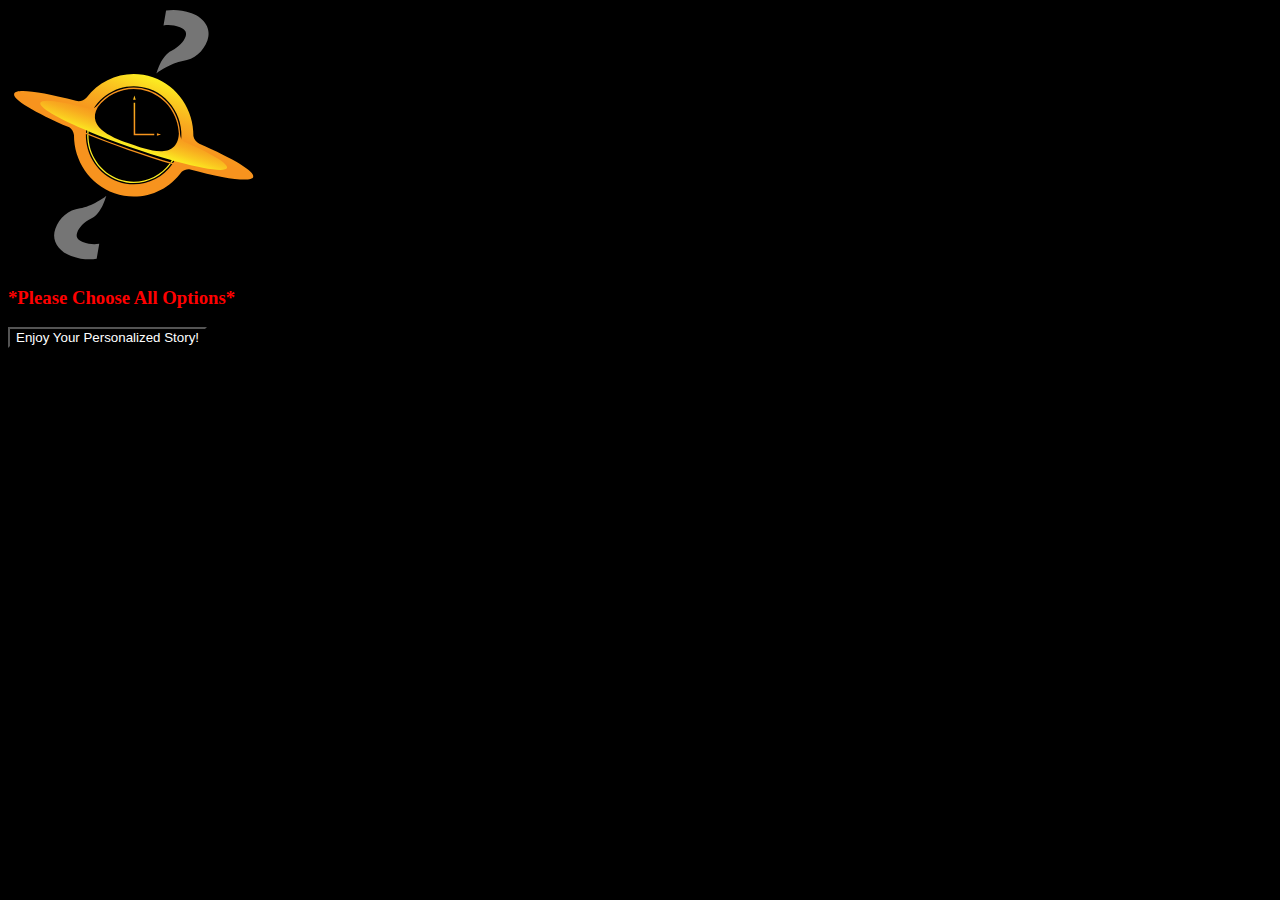
==== link.html @ 049bf4f9 "Harder, Better, Faster, Stronger" ====
<!DOCTYPE html>
<html lang="en">

<head>
    <meta charset="UTF-8">
    <meta http-equiv="X-UA-Compatible" content="IE=edge">
    <meta name="viewport" content="width=device-width, initial-scale=1.0">
    <title>M.A.D.</title>
    <link rel="stylesheet" href="styles/styles.css" />
</head>

<body>
    <img id="logo" alt="Logo" src="images/MAD_Logo2i.svg"/>
    <h3 class="red">*Please Choose All Options*</h3>
    <div id="mainContainer">

    </div>
    <button>Enjoy Your Personalized Story!</button>
    <script src="scripts/main.js" type="module"></script>
</body>

</html>
---- styles/styles.css ----
*{
    background: #000;
    color: white;
}

#logo{
    width: 250px;
}

#events{
    display: flex;
    flex-wrap: none;
    background-color: #7f7f7f;
    color: #7f7f7f;
    padding: 20px;

}

select{
    background-color: #999999;
    color: #7f7f7f;
    height: 2em;
}

label{
    background-color: #7f7f7f;
    color: #999;
}

ul{
    list-style: none;
    background-color: #7f7f7f;
    color: #999;
}

li{
    background-color: #7f7f7f;
    color: #999;
}

.red{
    color: red;
}
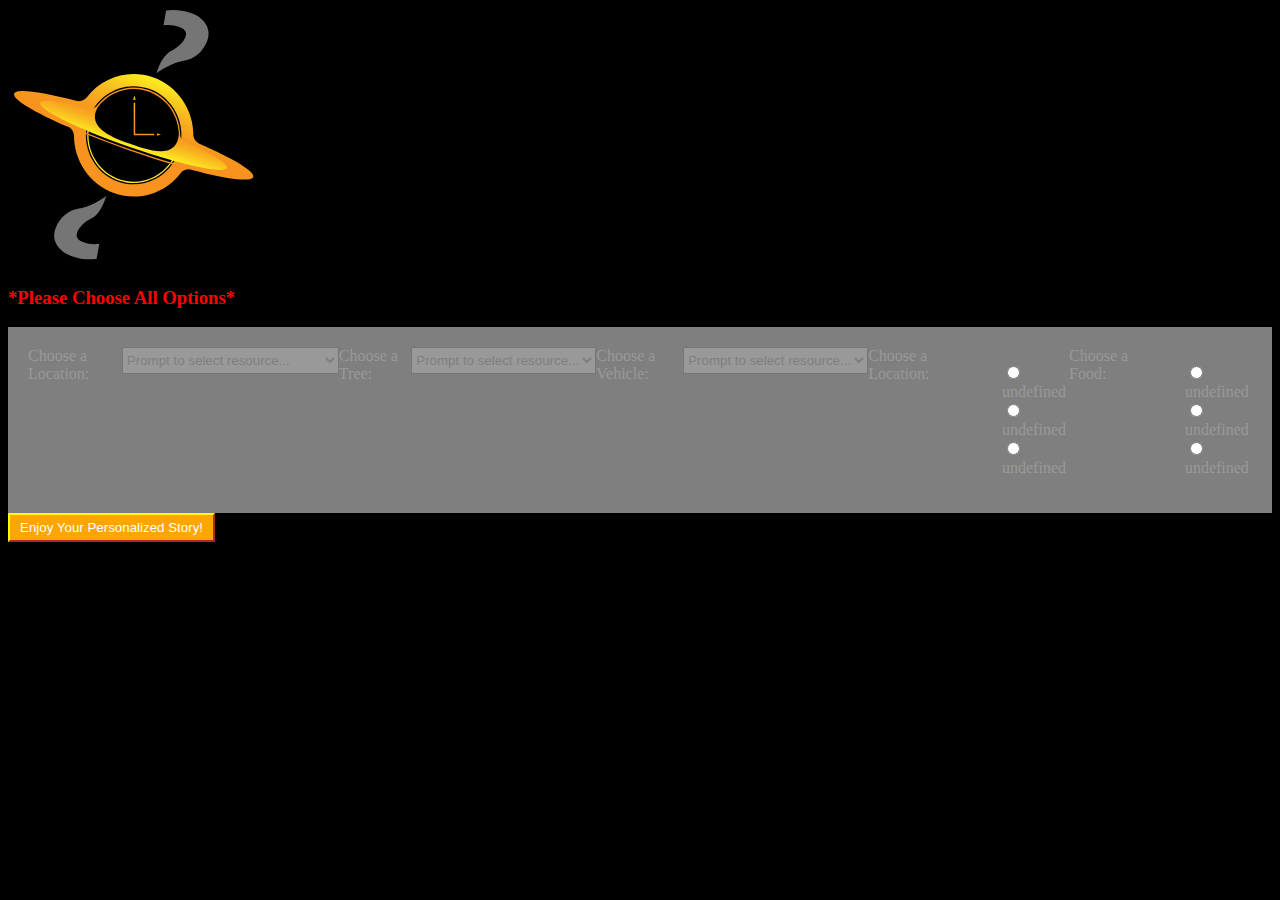
==== commit 8a60332e: "I need a vacation" ====
--- a/link.html
+++ b/link.html
@@ -15,7 +15,7 @@
     <div id="mainContainer">
 
     </div>
-    <button>Enjoy Your Personalized Story!</button>
+    <button class="gotcha">Enjoy Your Personalized Story!</button>
     <script src="scripts/main.js" type="module"></script>
 </body>
 
--- a/styles/styles.css
+++ b/styles/styles.css
@@ -40,4 +40,15 @@
 
 .red{
     color: red;
-}+}
+
+.gotcha{
+    background-color: orange;
+    color: white;
+    padding: 5px 10px;
+    border-top: yellow solid 2px;
+    border-left: yellow solid 2px;
+    border-right: brown solid 2px;
+    border-bottom: brown solid 2px;
+}
+
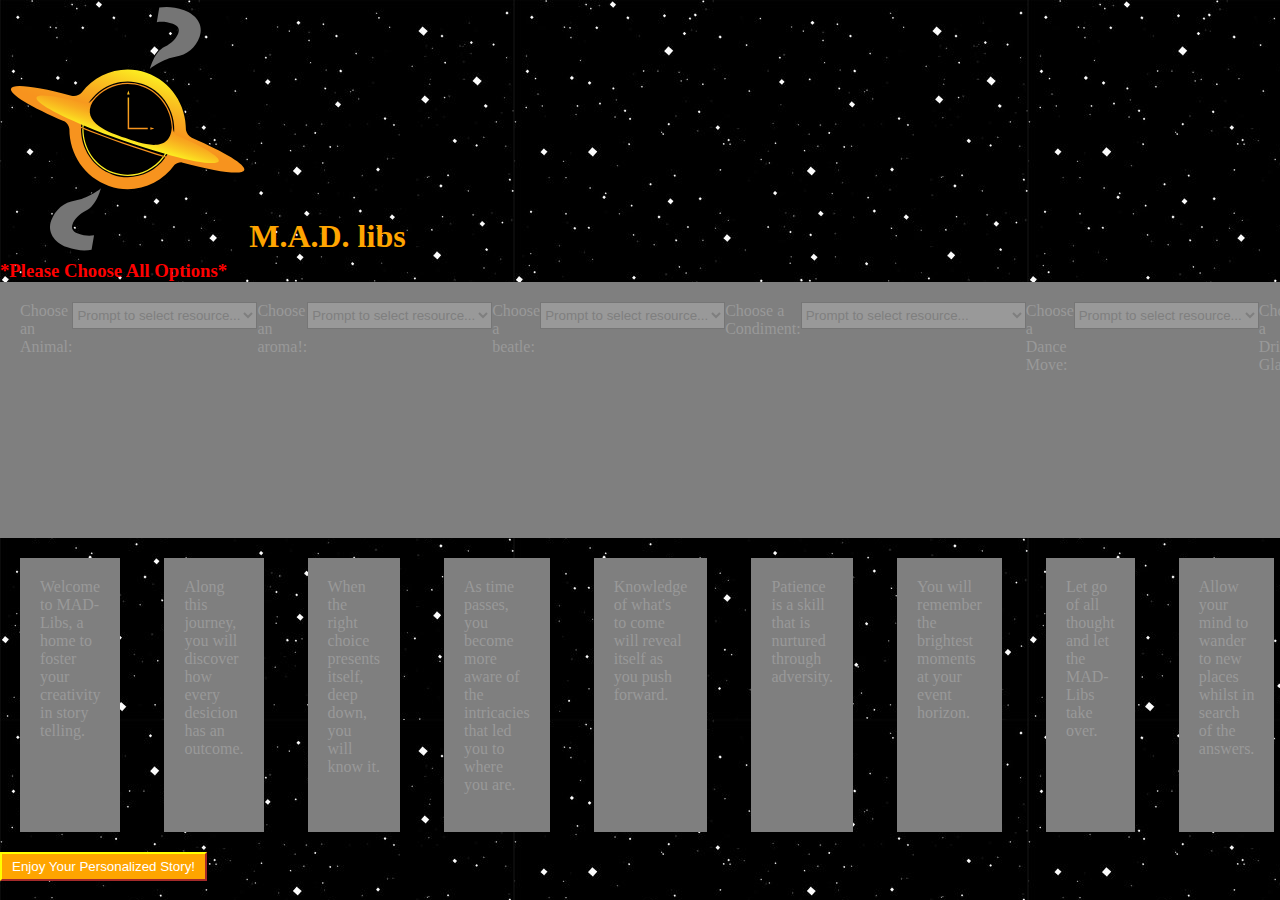
==== commit b3ac9344: "Working Code" ====
--- a/link.html
+++ b/link.html
@@ -10,12 +10,15 @@
 </head>
 
 <body>
-    <img id="logo" alt="Logo" src="images/MAD_Logo2i.svg"/>
+    <div id="top-stuff">
+        <img id="logo" alt="Logo" src="images/MAD_Logo2i.svg"/>
+        <h1>M.A.D. libs</h1>
+    </div>
     <h3 class="red">*Please Choose All Options*</h3>
     <div id="mainContainer">
 
     </div>
-    <button class="gotcha">Enjoy Your Personalized Story!</button>
+    <button id="button" class="gotcha">Enjoy Your Personalized Story!</button>
     <script src="scripts/main.js" type="module"></script>
 </body>
 
--- a/styles/styles.css
+++ b/styles/styles.css
@@ -1,10 +1,15 @@
 *{
-    background: #000;
-    color: white;
+    margin: 0px;
+    padding: 0px;
+}
+#logo{
+    height: 250px;
+
 }
 
-#logo{
-    width: 250px;
+body{
+    background-image: url("../images/starsBG.jpg");
+    background-repeat:repeat;
 }
 
 #events{
@@ -23,14 +28,18 @@
 }
 
 label{
-    background-color: #7f7f7f;
     color: #999;
 }
 
-ul{
+select:hover{
+    background-color: #999;
+    color: #999;
+
+}
+
+#questions{
     list-style: none;
-    background-color: #7f7f7f;
-    color: #999;
+
 }
 
 li{
@@ -40,6 +49,17 @@
 
 .red{
     color: red;
+}
+
+.affirmation{
+    margin: 20px;
+    padding: 20px;
+}
+#encouragements{
+    display: flex;
+    list-style: none;
+    width: 250px;
+    
 }
 
 .gotcha{
@@ -52,3 +72,9 @@
     border-bottom: brown solid 2px;
 }
 
+#top-stuff{
+    display: flex;
+    color: orange;
+    align-items: end;
+    margin: 5px;
+}